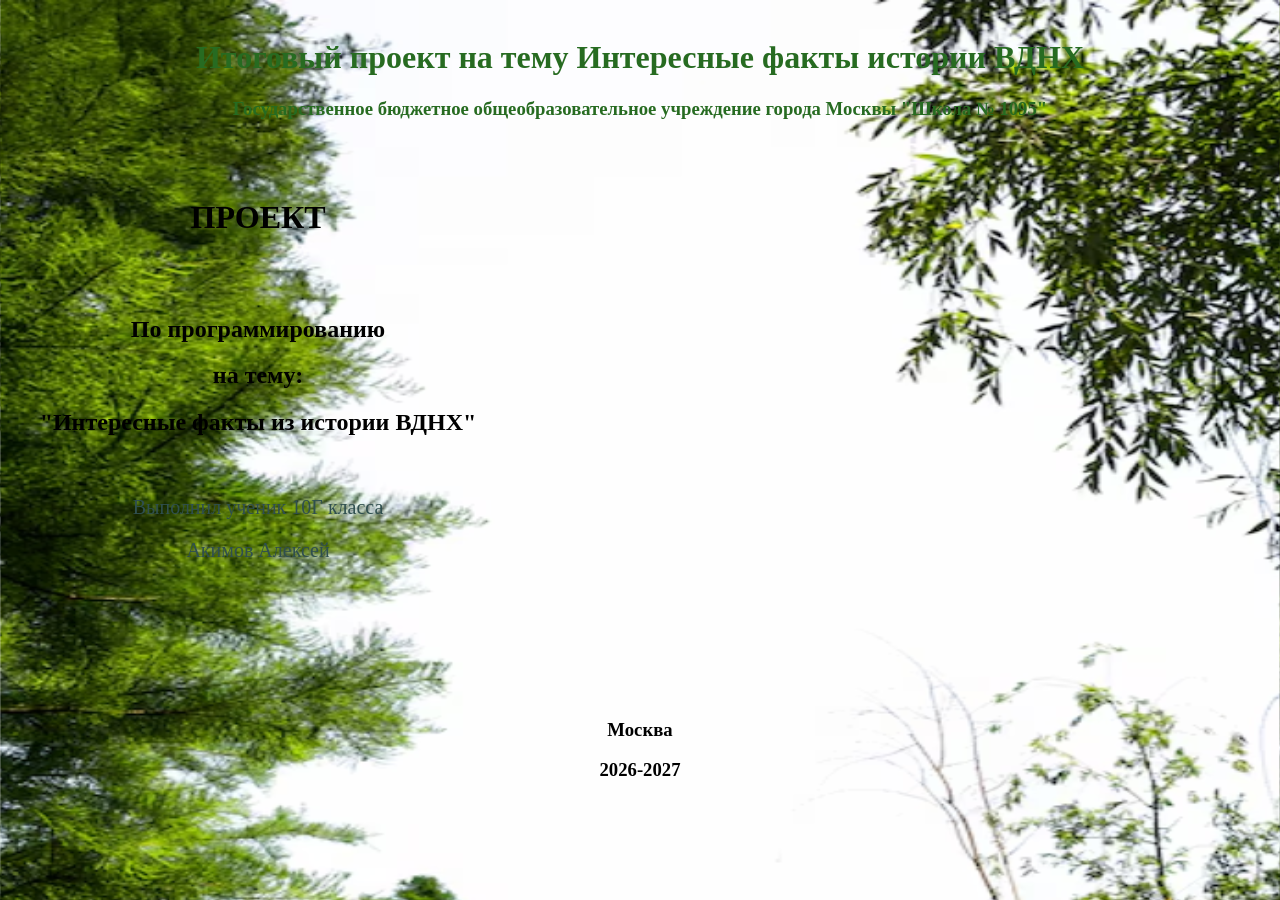
==== index_title.html @ 392b7e06 "Add files via upload" ====
<!DOCTYPE html>
<html lang="en">
<head>
    <meta charset="UTF-8">
    <meta name="viewport" content="width=device-width, initial-scale=1.0">
    <title>Титульный лист</title>
    <link rel="stylesheet" href="style.css">
</head>
<body class="main-body">
    <header class="header">
        <h1>Итоговый проект на тему Интересные факты истории ВДНХ</h1>
        <h3>Государственное бюджетное общеобразовательное учреждение города Москвы "Школа № 1095"</h3>
    </header>
        
    

    <main class="main">
        <h1 class="h1">ПРОЕКТ</h1>
        <div class="project">
            <h2>По программированию</h2>
            <h2>на тему: </h2>
            <h2>"Интересные факты из истории ВДНХ"</h2>
            <div class="name">
                <p>Выполнил ученик 10Г класса </p>
                <p>Акимов Алексей</p>
            </div>
        </div>

    </main>
    <img src="homem negro bem vestido com penteado, barba , corte e maquiagem perfeitos.jpeg" alt="1" class="image">
    

    <footer class="footer">
        
        <h3>Москва</h3>
        <h3>2026-2027</h3>

        

    </footer>
    
    
        
        
</body>
</html>
---- style.css ----
.main-body{
    background-image: url('trees.png');
    background-size: cover; 
    display: column;
}
.header {
    color: rgb(39, 107, 33);
    text-align: center;
    padding: 10px;
}
.footer {
    text-align: center;
    margin-top: 10%;
}

.main h1 {
    margin-top: 50px;
    text-align: center;
}

.project {
    margin-top: 50px;
    padding: 10px;
    text-align: center;
}
.main{
   justify-self: center;
    align-items: center;
    width: 500px;
}
.name{
    justify-self: right;
    margin-top: 60px;
    color:darkslategray;
    font-size: 20px;
    padding: 0px;
}
.image{
    position: absolute;
    opacity: 0;
    scale: 0.1; 
    align-self: right;
    right: -17.8%;
    
}

.image:hover{
    
    opacity: 1;
    transition: opacity 1s;

}
@media(min-width:800px){
    .image{
        scale: 0.1;
        opacity: 0;
    }
}
/* 000000000000000000000000000000000 Введение 0000000000000000000000000000000000000000*/
.ins-body{
    text-align: center;
    justify-items: center;
    background-color: rgb(1, 95, 37);
    color: #F5F5DC;
}
.ins-body header{
    display: inline-block;
    border-bottom: 10px solid rgb(28, 51, 28);
}
.ins-body main{
    width: 50%;
    font-size: 21px;
}
.goal{
    font-size: 25px;
}
.task{
    position: absolute;
    width:200px;
    border:3px solid rgb(28, 51, 28);
    border-radius: 16px;
    height: 200px;
    background-color: rgb(1, 95, 37);
}
.task-1{
    left: 480px;
}
.card-1{
    left: 480px;
}
.card-1:hover{
    opacity: 0;
    transition: opacity 0.5s;
}
.task-2{
    left:1190px;
}
.card-2{
    left:1190px;
}
.card-2:hover{
    opacity: 0;
    transition: opacity 0.5s;
}
.task-3{
    left:950px;
}
.card-3{
    left:950px;
}
.card-3:hover{
    opacity: 0;
    transition: opacity 0.5s;
}
.task-4{
    left:720px;
}
.card-4{
    left:720px;
}
.card-4:hover{
    opacity: 0;
    transition: opacity 0.5s;
}

.card{
    position: absolute;
    width:200px;
    border:3px solid rgb(28, 51, 28);
    border-radius: 16px;
    height: 200px;
    z-index: 1;
    background-color: rgb(1, 95, 37);
}
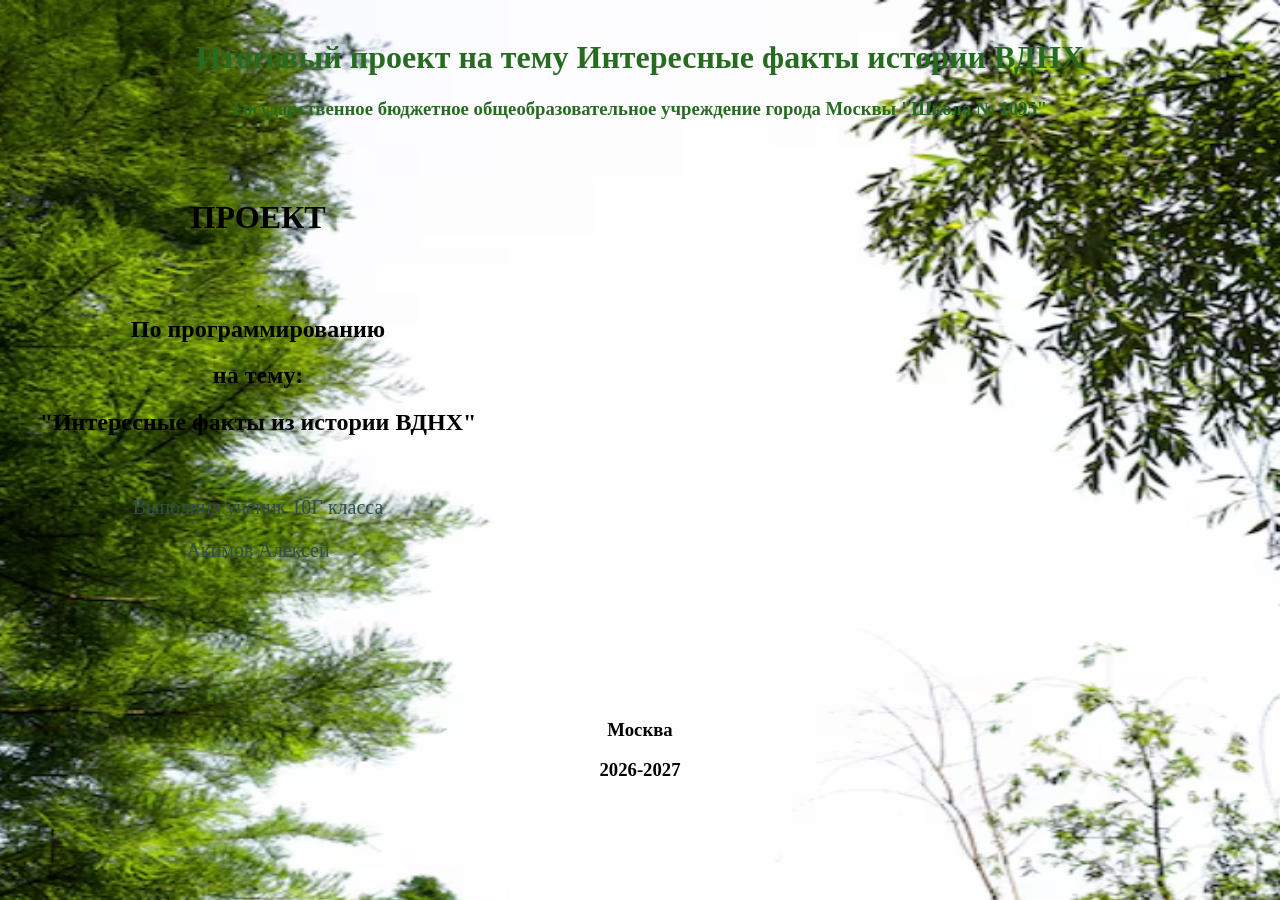
==== commit dbb4aff1: "Update index_title.html" ====
--- a/index_title.html
+++ b/index_title.html
@@ -27,7 +27,6 @@
         </div>
 
     </main>
-    <img src="homem negro bem vestido com penteado, barba , corte e maquiagem perfeitos.jpeg" alt="1" class="image">
     
 
     <footer class="footer">
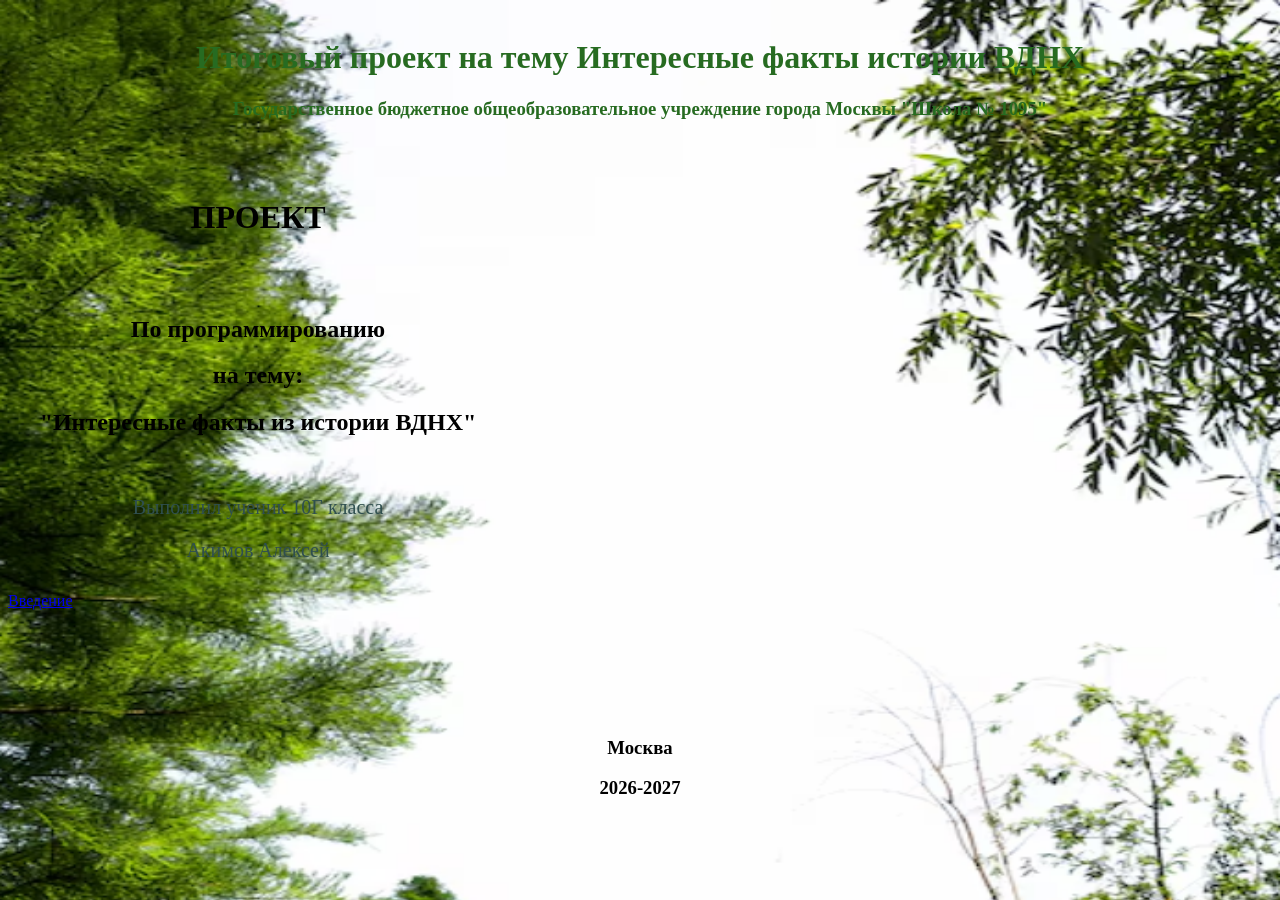
==== commit 8769a02d: "Update index_title.html" ====
--- a/index_title.html
+++ b/index_title.html
@@ -25,7 +25,7 @@
                 <p>Акимов Алексей</p>
             </div>
         </div>
-
+        <a href="index-ins.html">Введение</a>
     </main>
     
 
--- a/style.css
+++ b/style.css
@@ -34,27 +34,6 @@
     color:darkslategray;
     font-size: 20px;
     padding: 0px;
-}
-.image{
-    position: absolute;
-    opacity: 0;
-    scale: 0.1; 
-    align-self: right;
-    right: -17.8%;
-    
-}
-
-.image:hover{
-    
-    opacity: 1;
-    transition: opacity 1s;
-
-}
-@media(min-width:800px){
-    .image{
-        scale: 0.1;
-        opacity: 0;
-    }
 }
 /* 000000000000000000000000000000000 Введение 0000000000000000000000000000000000000000*/
 .ins-body{
@@ -131,4 +110,4 @@
     height: 200px;
     z-index: 1;
     background-color: rgb(1, 95, 37);
-}+}
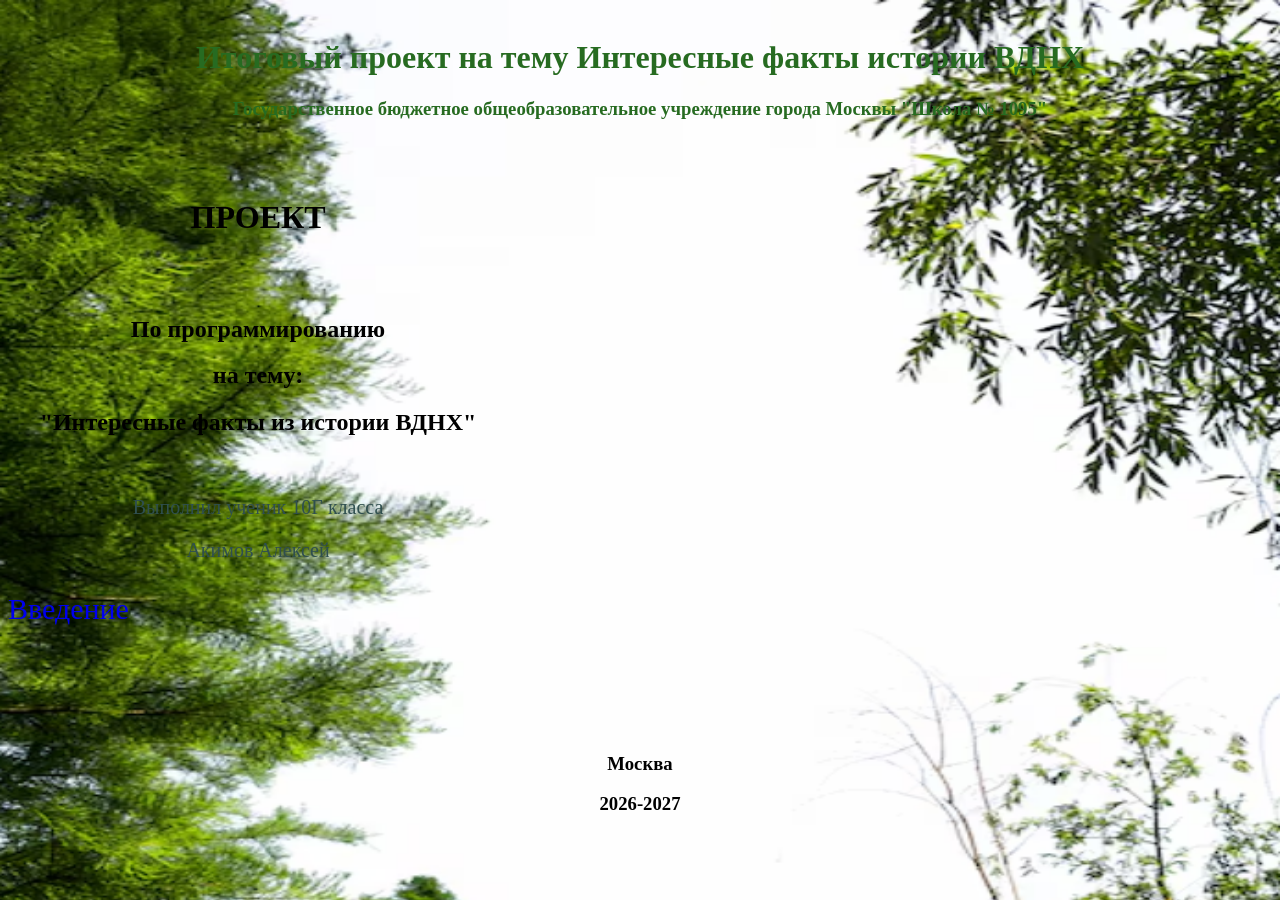
==== commit cbadf699: "Update index_title.html" ====
--- a/index_title.html
+++ b/index_title.html
@@ -25,7 +25,7 @@
                 <p>Акимов Алексей</p>
             </div>
         </div>
-        <a href="index-ins.html">Введение</a>
+       <a href="index_ins.html"style="text-decoration: none;font-size: 30px; ">Введение</a>
     </main>
     
 
